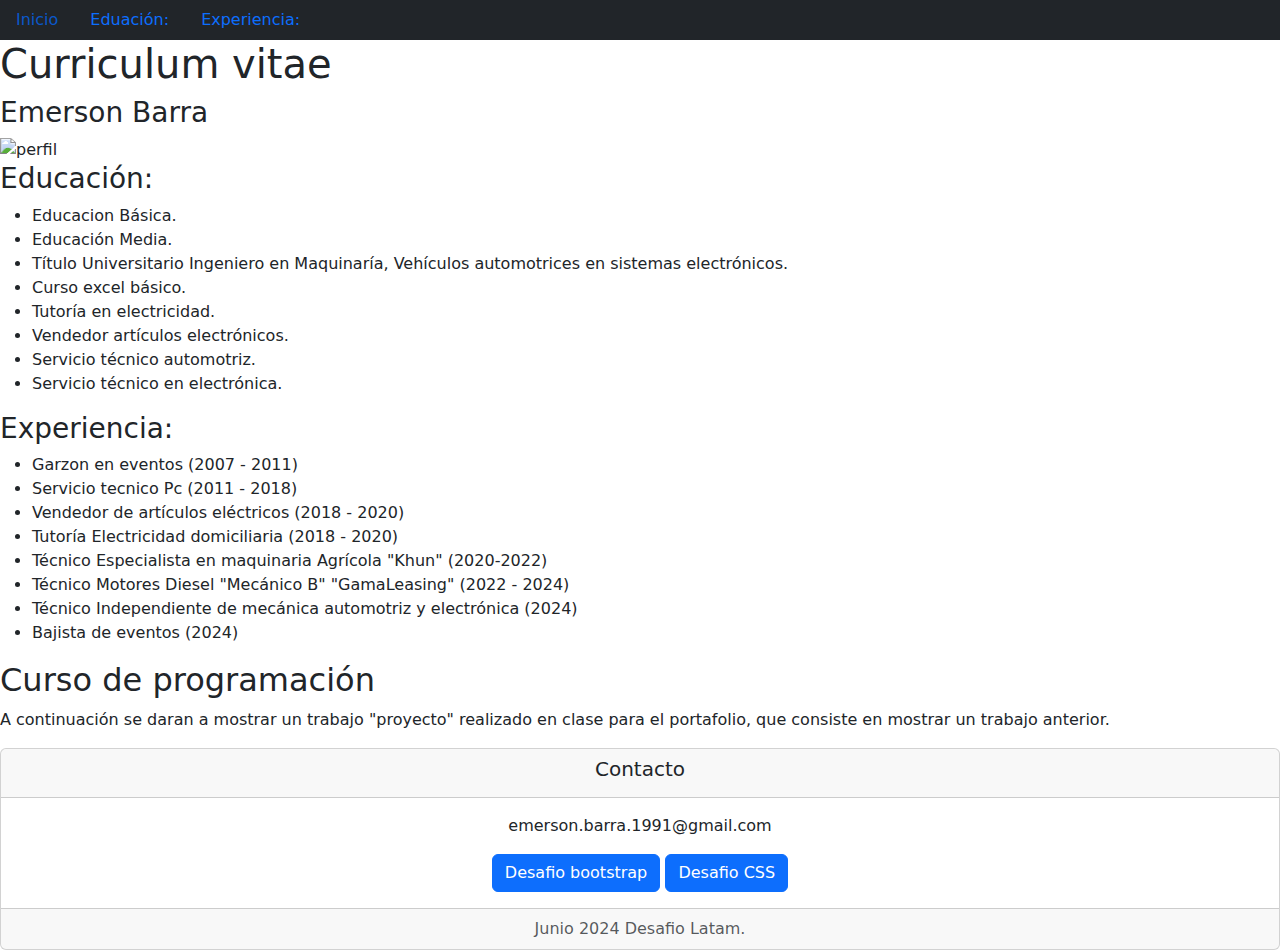
==== index.html @ 08da0eb1 "Detalles ortográficos menores" ====
<!DOCTYPE html>
<html lang="en">

<head>
    <meta charset="UTF-8">
    <meta name="viewport" content="width=device-width, initial-scale=1.0">
    <title>CV</title>
    <link rel="stylesheet" href="assets/csscv/style.css">
    <link href="https://cdn.jsdelivr.net/npm/bootstrap@5.3.3/dist/css/bootstrap.min.css" rel="stylesheet"
        integrity="sha384-QWTKZyjpPEjISv5WaRU9OFeRpok6YctnYmDr5pNlyT2bRjXh0JMhjY6hW+ALEwIH" crossorigin="anonymous">
    <script src="https://cdn.jsdelivr.net/npm/bootstrap@5.3.3/dist/js/bootstrap.bundle.min.js"
        integrity="sha384-YvpcrYf0tY3lHB60NNkmXc5s9fDVZLESaAA55NDzOxhy9GkcIdslK1eN7N6jIeHz"
        crossorigin="anonymous"></script>
    <script src="https://kit.fontawesome.com/f88200cbea.js" crossorigin="anonymous"></script>
    <link rel="preconnect" href="https://fonts.googleapis.com">
    <link rel="preconnect" href="https://fonts.gstatic.com" crossorigin>
    <link href="https://fonts.googleapis.com/css2?family=Playwrite+IS:wght@100..400&display=swap" rel="stylesheet">
</head>

<body>
    <ul class="nav bg-dark">
        <li class="nav-item">
            <a class="nav-link active" aria-current="page" href="#">Inicio</a>
        </li>
        <li class="nav-item">
            <a class="nav-link" href="#">Eduación:</a>
        </li>
        <li class="nav-item">
            <a class="nav-link" href="#">Experiencia:</a>
        </li>
    </ul>
    <h1 class="titulo">Curriculum vitae</h1>
    <h3 class="titulo1">Emerson Barra</h3>
    <img src="assets/imgcv/perfil.jpg" alt="perfil" width="200px">

    <h3 class="educacion">Educación:</h3>
    <div>
        <ul>
            <li>
                Educacion Básica.
            </li>
            <li>
                Educación Media.
            </li>
            <li>
                Título Universitario Ingeniero en Maquinaría, Vehículos automotrices en sistemas electrónicos.
            </li>
            <li>
                Curso excel básico.
            </li>
            <li> Tutoría en electricidad.
            </li>
            <li>
                Vendedor artículos electrónicos.

            </li>
            <li>
                Servicio técnico automotriz.
            </li>
            <li>
                Servicio técnico en electrónica.
            </li>
        </ul>
    </div>

    <h3 class="experiencia">Experiencia:</h3>

    <div>
        <ul>
            <li>
                Garzon en eventos (2007 - 2011)
            </li>

            <li>
                Servicio tecnico Pc (2011 - 2018)
            </li>
            <li>
                Vendedor de artículos eléctricos (2018 - 2020)
            </li>
            <li>
                Tutoría Electricidad domiciliaria (2018 - 2020)
            </li>
            <li>
                Técnico Especialista en maquinaria Agrícola "Khun" (2020-2022)
            </li>
            <li>
                Técnico Motores Diesel "Mecánico B" "GamaLeasing" (2022 - 2024)
            </li>
            <li>
                Técnico Independiente de mecánica automotriz y electrónica (2024) </li>
            <li>
                Bajista de eventos (2024)
            </li>
        </ul>
    </div>

    <h2 class="Curso">Curso de programación</h2>
    <p class="parrafo">
        A continuación se daran a mostrar un trabajo "proyecto" realizado en clase para el portafolio, que consiste en
        mostrar un trabajo anterior.
    </p>


    <footer>
        <div class="card text-center">
            <div class="card-header">
                <h5>Contacto</h5>
            </div>
            <div class="card-body">
                <i class="fa-regular fa-envelope"></i>
                <p class="card-text">emerson.barra.1991@gmail.com</p>

                <a href="/DesafioBootstrap.html" class="btn btn-primary">Desafio bootstrap</a>
                <a href="/Desafio CSS.html" class="btn btn-primary">Desafio CSS</a>

            </div>
            <div class="card-footer text-body-secondary">
                Junio 2024 Desafio Latam.
            </div>
        </div>
    </footer>
</body>


</html>
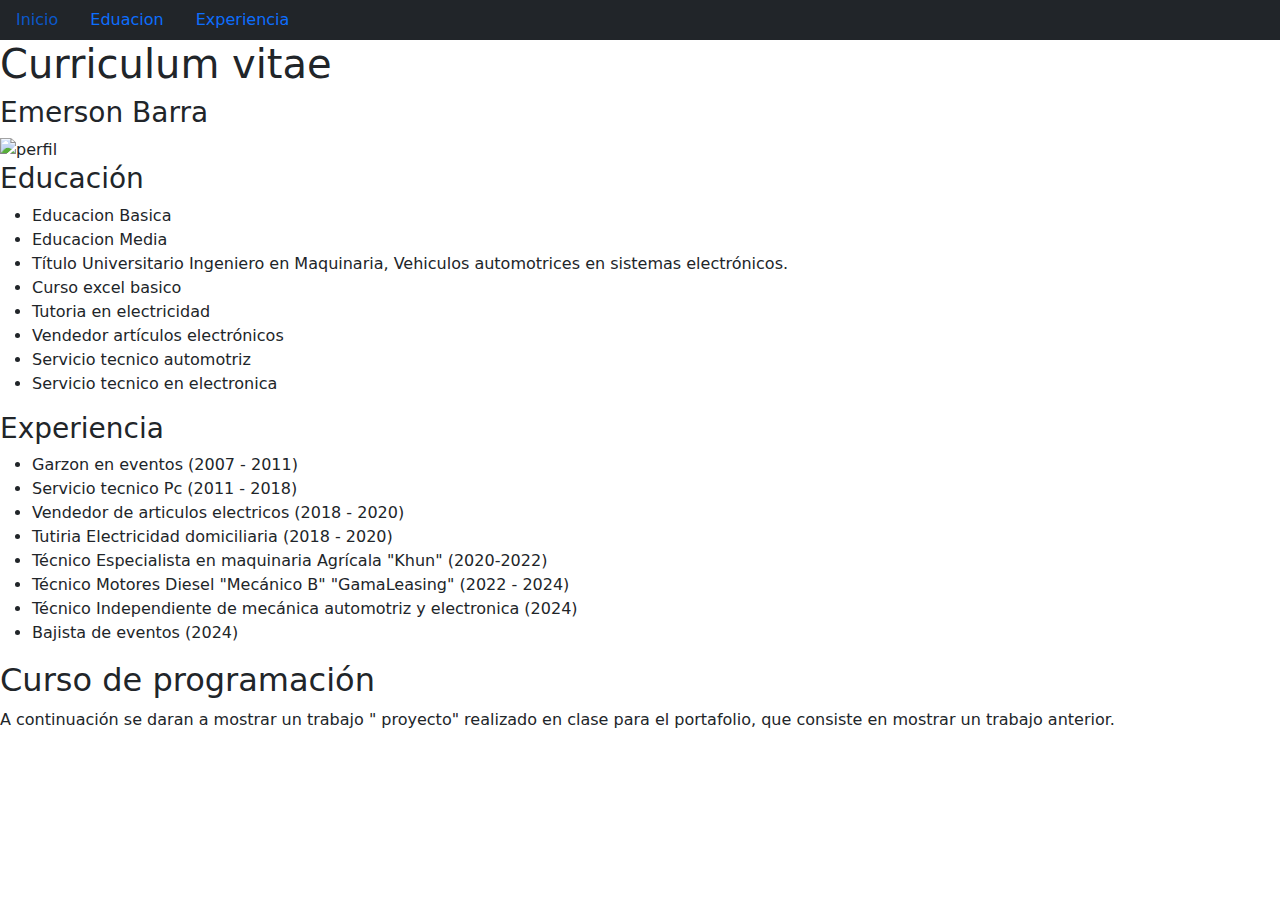
==== commit f513a8ab: "Se borra footer" ====
--- a/index.html
+++ b/index.html
@@ -23,47 +23,47 @@
             <a class="nav-link active" aria-current="page" href="#">Inicio</a>
         </li>
         <li class="nav-item">
-            <a class="nav-link" href="#">Eduación:</a>
+            <a class="nav-link" href="#">Eduacion</a>
         </li>
         <li class="nav-item">
-            <a class="nav-link" href="#">Experiencia:</a>
+            <a class="nav-link" href="#">Experiencia</a>
         </li>
     </ul>
     <h1 class="titulo">Curriculum vitae</h1>
     <h3 class="titulo1">Emerson Barra</h3>
     <img src="assets/imgcv/perfil.jpg" alt="perfil" width="200px">
 
-    <h3 class="educacion">Educación:</h3>
+    <h3 class="educacion">Educación</h3>
     <div>
         <ul>
             <li>
-                Educacion Básica.
+                Educacion Basica
             </li>
             <li>
-                Educación Media.
+                Educacion Media
             </li>
             <li>
-                Título Universitario Ingeniero en Maquinaría, Vehículos automotrices en sistemas electrónicos.
+                Título Universitario Ingeniero en Maquinaria, Vehiculos automotrices en sistemas electrónicos.
             </li>
             <li>
-                Curso excel básico.
+                Curso excel basico
             </li>
-            <li> Tutoría en electricidad.
+            <li> Tutoria en electricidad
             </li>
             <li>
-                Vendedor artículos electrónicos.
+                Vendedor artículos electrónicos
 
             </li>
             <li>
-                Servicio técnico automotriz.
+                Servicio tecnico automotriz
             </li>
             <li>
-                Servicio técnico en electrónica.
+                Servicio tecnico en electronica
             </li>
         </ul>
     </div>
 
-    <h3 class="experiencia">Experiencia:</h3>
+    <h3 class="experiencia">Experiencia</h3>
 
     <div>
         <ul>
@@ -75,19 +75,19 @@
                 Servicio tecnico Pc (2011 - 2018)
             </li>
             <li>
-                Vendedor de artículos eléctricos (2018 - 2020)
+                Vendedor de articulos electricos (2018 - 2020)
             </li>
             <li>
-                Tutoría Electricidad domiciliaria (2018 - 2020)
+                Tutiria Electricidad domiciliaria (2018 - 2020)
             </li>
             <li>
-                Técnico Especialista en maquinaria Agrícola "Khun" (2020-2022)
+                Técnico Especialista en maquinaria Agrícala "Khun" (2020-2022)
             </li>
             <li>
                 Técnico Motores Diesel "Mecánico B" "GamaLeasing" (2022 - 2024)
             </li>
             <li>
-                Técnico Independiente de mecánica automotriz y electrónica (2024) </li>
+                Técnico Independiente de mecánica automotriz y electronica (2024) </li>
             <li>
                 Bajista de eventos (2024)
             </li>
@@ -96,29 +96,10 @@
 
     <h2 class="Curso">Curso de programación</h2>
     <p class="parrafo">
-        A continuación se daran a mostrar un trabajo "proyecto" realizado en clase para el portafolio, que consiste en
+        A continuación se daran a mostrar un trabajo " proyecto" realizado en clase para el portafolio, que consiste en
         mostrar un trabajo anterior.
     </p>
 
-
-    <footer>
-        <div class="card text-center">
-            <div class="card-header">
-                <h5>Contacto</h5>
-            </div>
-            <div class="card-body">
-                <i class="fa-regular fa-envelope"></i>
-                <p class="card-text">emerson.barra.1991@gmail.com</p>
-
-                <a href="/DesafioBootstrap.html" class="btn btn-primary">Desafio bootstrap</a>
-                <a href="/Desafio CSS.html" class="btn btn-primary">Desafio CSS</a>
-
-            </div>
-            <div class="card-footer text-body-secondary">
-                Junio 2024 Desafio Latam.
-            </div>
-        </div>
-    </footer>
 </body>
 
 
